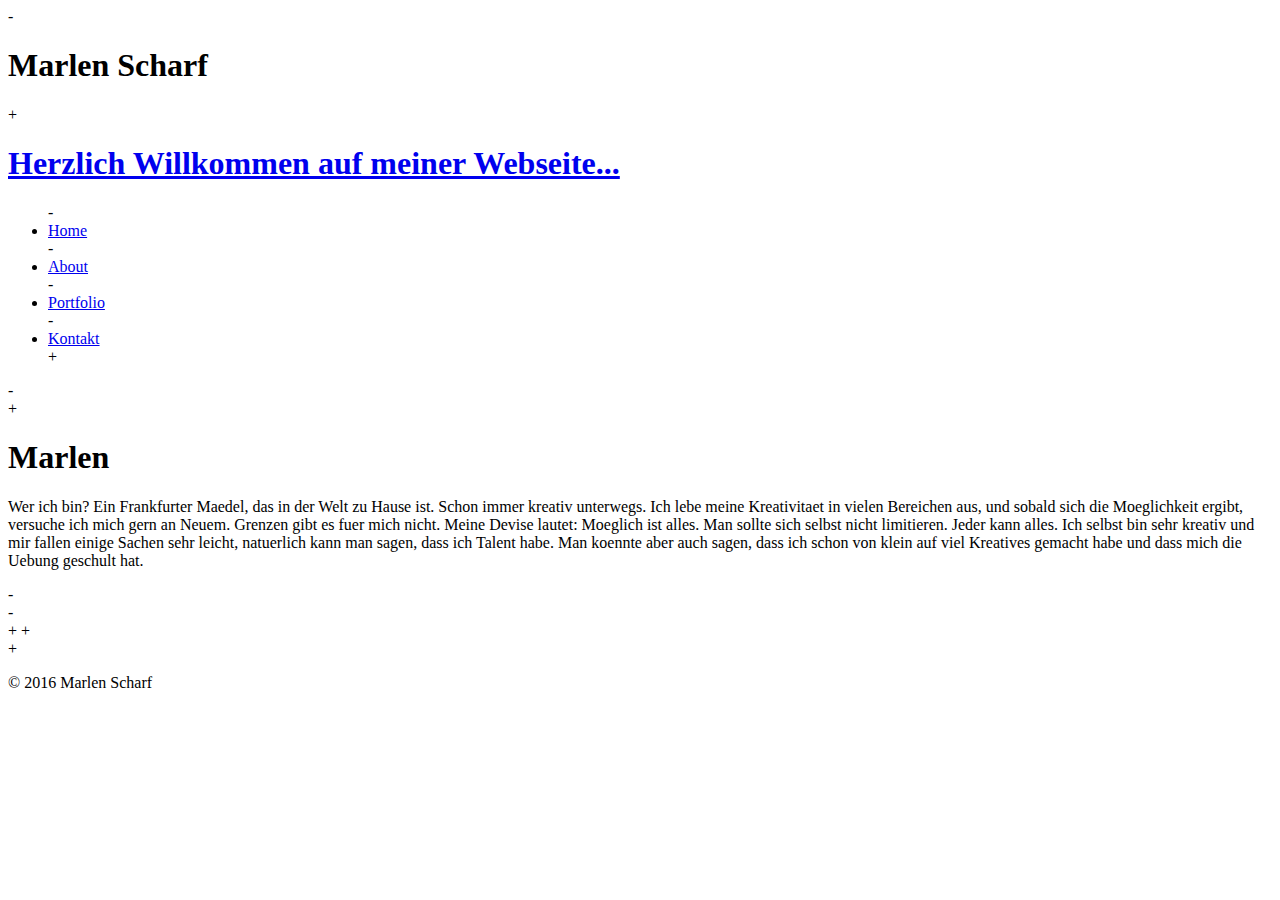
==== about.html @ 155c3655 "add html" ====
<html>
<head>
  <meta charset="utf-8">
  <title>About me</title>
  <link rel="stylesheet" href="css/stylesheet.css" />
</head>
<body>

   <header class="header">
-    <h1>Marlen Scharf</h1>
+    <h1 class="logo"><a href="/">Herzlich Willkommen auf meiner Webseite...</a></h1>

     <nav class="main-nav">
       <ul>
-        <li><a href="index.html">Home</a></li>
-        <li><a href="about.html">About</a></li>
-        <li><a href="portfolio.html">Portfolio</a></li>
-        <li><a href="contact.html">Kontakt</a></li>
+
       </ul>
     </nav>
   </header>

-  <div class="container">
+  <main class="content">

     <section class="intro">
       <h1>Marlen
</h1>
       <p>Wer ich bin? Ein Frankfurter Maedel, das in der Welt zu Hause ist. Schon immer kreativ unterwegs. Ich lebe meine Kreativitaet in vielen Bereichen aus, und sobald sich die Moeglichkeit ergibt, versuche ich mich gern an Neuem. Grenzen gibt es fuer mich nicht. Meine Devise lautet: Moeglich ist alles. Man sollte sich selbst nicht limitieren. Jeder kann alles. Ich selbst bin sehr kreativ und mir fallen einige Sachen sehr leicht, natuerlich kann man sagen, dass ich Talent habe. Man koennte aber auch sagen, dass ich schon von klein auf viel Kreatives gemacht habe und dass mich die Uebung geschult hat.
</p>
     </section>

-  </div>

-  <footer class="footer">
+  </main>

+  <footer class="footer">
+    <p>© 2016 Marlen Scharf</p>
   </footer>

 </body>
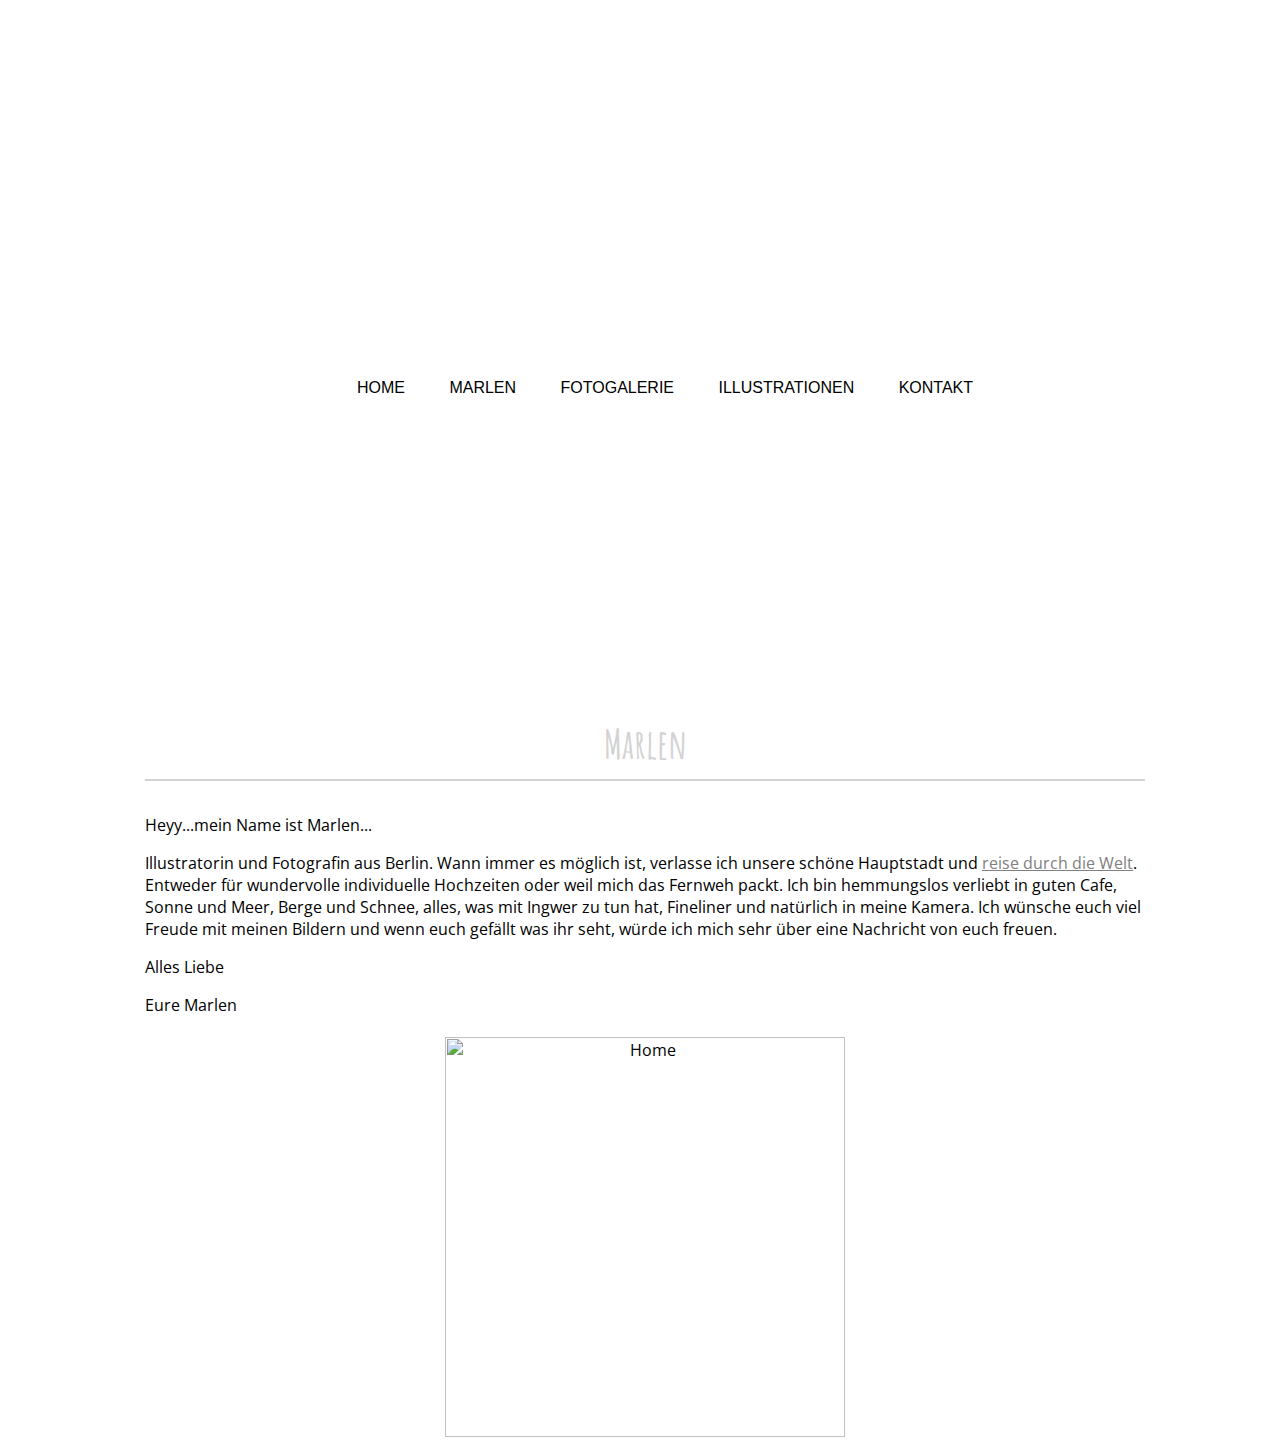
==== commit 17514a29: "add images new" ====
--- a/about.html
+++ b/about.html
@@ -1,43 +1,63 @@
 <html>
 <head>
   <meta charset="utf-8">
-  <title>About me</title>
-  <link rel="stylesheet" href="css/stylesheet.css" />
+  <title>Welcome to my Website...</title>
+
+  <link href='https://fonts.googleapis.com/css?family=Amatic+SC:400,700' rel='stylesheet' type='text/css'>
+  <link href='https://fonts.googleapis.com/css?family=Open+Sans+Condensed:300,300italic,700' rel='stylesheet' type='text/css'>
+  <link rel="stylesheet" href="css/stylesheet.css" media="screen, protection"/>
+  <meta name="viewport" content="width=device-width, initial-scale=1.0">
+
 </head>
+
 <body>
 
-   <header class="header">
--    <h1>Marlen Scharf</h1>
-+    <h1 class="logo"><a href="/">Herzlich Willkommen auf meiner Webseite...</a></h1>
+  <header class="header">
 
-     <nav class="main-nav">
-       <ul>
--        <li><a href="index.html">Home</a></li>
--        <li><a href="about.html">About</a></li>
--        <li><a href="portfolio.html">Portfolio</a></li>
--        <li><a href="contact.html">Kontakt</a></li>
-+
-       </ul>
-     </nav>
-   </header>
+      <h1>FOTOGRAFIE & ILLUSTRATION</h1>
 
--  <div class="container">
-+  <main class="content">
+  </header>
 
-     <section class="intro">
-       <h1>Marlen
+  <nav class="main-nav">
+    <ul>
+        <li><a href="index.html">HOME</a></li>
+        <li><a href="about.html">MARLEN</a></li>
+        <li><a href="fotogalerie.html">FOTOGALERIE</a></li>
+        <li><a href="illustrationen.html">ILLUSTRATIONEN</a></li>
+        <li><a href="kontakt.html">KONTAKT</a></li>
+  </nav>
+
+<div class="outerwrapper">
+  <div class="wrapper">
+
+
+
+
+
+
+<section class="intro">
+  <h2>Marlen
 </h1>
-       <p>Wer ich bin? Ein Frankfurter Maedel, das in der Welt zu Hause ist. Schon immer kreativ unterwegs. Ich lebe meine Kreativitaet in vielen Bereichen aus, und sobald sich die Moeglichkeit ergibt, versuche ich mich gern an Neuem. Grenzen gibt es fuer mich nicht. Meine Devise lautet: Moeglich ist alles. Man sollte sich selbst nicht limitieren. Jeder kann alles. Ich selbst bin sehr kreativ und mir fallen einige Sachen sehr leicht, natuerlich kann man sagen, dass ich Talent habe. Man koennte aber auch sagen, dass ich schon von klein auf viel Kreatives gemacht habe und dass mich die Uebung geschult hat.
+  <p>Heyy...mein Name ist Marlen...
+    <p>Illustratorin und Fotografin aus Berlin.
+
+Wann immer es möglich ist, verlasse ich unsere schöne Hauptstadt und <a title="#""Travel" href="http://marlens-photography.tumblr.com/" data-mce-href="http://marlens-photography.tumblr.com/"> reise durch die Welt</a>. Entweder für wundervolle individuelle Hochzeiten oder weil mich das Fernweh packt. Ich bin hemmungslos verliebt in guten Cafe, Sonne und Meer, Berge und Schnee, alles, was mit Ingwer zu tun hat, Fineliner und natürlich in meine Kamera. Ich wünsche euch viel Freude mit meinen Bildern und wenn euch gefällt was ihr seht, würde ich mich sehr über eine Nachricht von euch freuen.</p>
+
+Alles Liebe
+
+<p>Eure Marlen</p>
+
 </p>
-     </section>
+</section>
 
--  </div>
+<div class="images">
+  <img src="images/2 Gesichter_30x40.jpg" alt="Home" class="image">
 
--  <footer class="footer">
-+  </main>
+</div>
 
-+  <footer class="footer">
-+    <p>© 2016 Marlen Scharf</p>
-   </footer>
+</div>
+</div>
 
- </body>
+
+</body>
+</html>
--- a/css/stylesheet.css
+++ b/css/stylesheet.css
@@ -0,0 +1,191 @@
+.wrapper{
+  margin-left: auto;
+  margin-right: auto;
+
+  width: 1000px;
+  padding-left: 20px;
+  padding-bottom: 0px;
+  padding-top: 10px;
+  padding-right: 10px;
+}
+.main-nav{
+background-color: rgba(255, 255, 255, 0.9);
+width: 100%;
+padding-left: 20px;
+padding-bottom: 20px;
+padding-top: 10px;
+padding-right: 10px;
+}
+
+.main-nav dt {
+  display: inline-block;
+  margin-right: 100px;
+  margin-left: 100px;
+}
+
+
+.outerwrapper{
+	background-color: rgba(255, 255, 255, 0.9);
+	width: 100%;
+	margin-top: 10%;
+  border-top: 10%;
+  padding-top: 10%;
+  margin-left: auto;
+  margin-right: auto;
+}
+
+header{
+  margin-top: 50px;
+  margin-bottom: 0px;
+  padding-left: 50px;
+  padding-bottom: 0px;
+  padding-top: 10px;
+  padding-right: 10px;
+}
+
+h1{
+  text-align: center;
+  font-family: 'Amatic SC',cursive;
+  font-size: 75pt;
+  font-style:normal;
+  color: white;
+
+  padding-bottom: 25px;
+	margin-left: auto;
+  margin-right: auto;
+
+
+}
+
+h2{
+  text-align: center;
+  font-family: 'Amatic SC', cursive;
+  font-size: 30pt;
+  font-style:normal;
+  color:lightgrey;
+  border-bottom: 2px solid  lightgrey;
+  padding-bottom: 10px;
+}
+
+h6{
+  text-align: center;
+  font-family: 'Amatic SC', cursive;
+  font-size: 30pt;
+  font-style:normal;
+  color:lightgrey;
+  border-bottom: 2px solid  lightgrey;
+  padding-bottom: 20px;
+}
+body{
+  background-color: white;
+	background: url(../images/1.jpg) no-repeat fixed;
+	background-size: cover;
+  font-family: 'Open Sans Condensed', sans-serif;
+	display: flex;
+  flex-flow: row wrap;
+}
+
+header, nav, footer{
+  flex: 1 100%;
+}
+
+.main-nav{
+  display: flex;
+   justify-content: space-between;
+   flex-direction: row;
+   align-items: center;
+   font-family: Helvetica;
+}
+
+.main-nav a {
+  text-decoration: none;
+  color: black;
+}
+.main-nav li:hover {
+  color: #b6b5b6;
+  transition-timing-function: 0.8s;
+	border-bottom: solid  #b6b5b6 3px;
+
+}
+
+.image{
+  display: inline-block;
+  margin-left: 0px;
+  margin-right: 0px;
+
+  width: auto;
+  padding-left: 5px;
+  padding-bottom: 5px;
+  padding-top: 5px;
+  padding-right: 5px;
+  text-align: center;
+  justify-content:space-between;
+
+    height: 400px;
+}
+
+.images{
+  text-align: center;
+  flex direction: row;
+
+}
+
+.wrappersites{
+  margin-left: auto;
+  margin-right: auto;
+  width: 660px;
+  padding-left: 20px;
+  padding-bottom: 20px;
+  padding-top: 10px;
+  padding-right: 10px;
+}
+
+.main-nav-sites{
+  display: flex;
+   justify-content: space-around;
+   flex-direction: row;
+   align-items: baseline;
+   font-family: Helvetica;
+ }
+.link a:hover
+.main-nav-sites a {
+  text-decoration: none;
+  color: lightgrey;
+}
+.main-nav-sites a:hover {
+  color: lightgrey;
+  transition-timing-function: 0.5s;
+}
+
+a {
+  color: grey;
+}
+a:hover {
+  color:grey;
+}
+
+li{
+  list-style: none;
+  display: inline;
+  padding-left: 20px;
+  padding-bottom: 23px;
+  padding-bottom: 23px;
+  padding-top: 10px;
+  padding-right: 10px;
+}
+ul {
+  margin: 15px auto 5px;
+}
+
+li a {
+  padding-right: 10px;
+}
+
+
+@media screen and (max-width: 630px) {
+  li {
+    display: block;
+    text-align: center;
+  }
+
+}
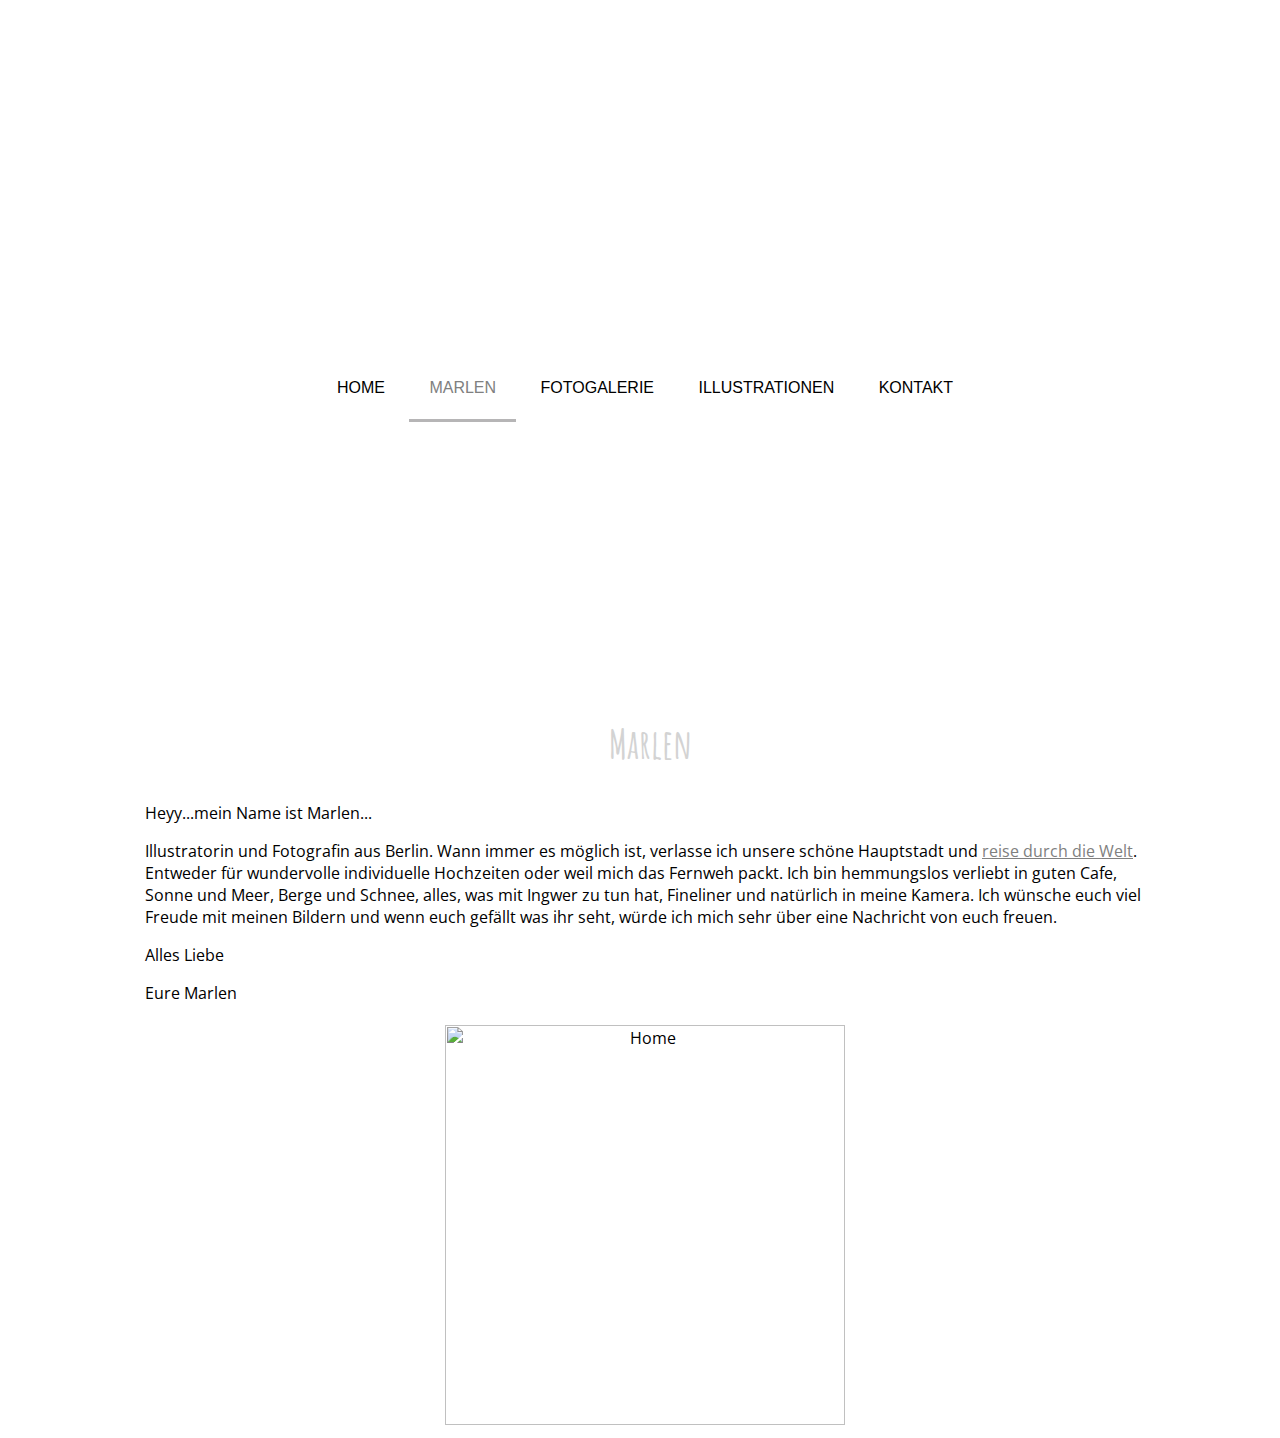
==== commit a6b09fa9: "new design" ====
--- a/about.html
+++ b/about.html
@@ -21,7 +21,7 @@
   <nav class="main-nav">
     <ul>
         <li><a href="index.html">HOME</a></li>
-        <li><a href="about.html">MARLEN</a></li>
+        <li class="active"><a href="about.html">MARLEN</a></li>
         <li><a href="fotogalerie.html">FOTOGALERIE</a></li>
         <li><a href="illustrationen.html">ILLUSTRATIONEN</a></li>
         <li><a href="kontakt.html">KONTAKT</a></li>
@@ -41,7 +41,7 @@
   <p>Heyy...mein Name ist Marlen...
     <p>Illustratorin und Fotografin aus Berlin.
 
-Wann immer es möglich ist, verlasse ich unsere schöne Hauptstadt und <a title="#""Travel" href="http://marlens-photography.tumblr.com/" data-mce-href="http://marlens-photography.tumblr.com/"> reise durch die Welt</a>. Entweder für wundervolle individuelle Hochzeiten oder weil mich das Fernweh packt. Ich bin hemmungslos verliebt in guten Cafe, Sonne und Meer, Berge und Schnee, alles, was mit Ingwer zu tun hat, Fineliner und natürlich in meine Kamera. Ich wünsche euch viel Freude mit meinen Bildern und wenn euch gefällt was ihr seht, würde ich mich sehr über eine Nachricht von euch freuen.</p>
+Wann immer es möglich ist, verlasse ich unsere schöne Hauptstadt und <a title="#""Travel" href="https://www.instagram.com/lenmaronmyown/" data-mce-href="https://www.instagram.com/lenmaronmyown/"> reise durch die Welt</a>. Entweder für wundervolle individuelle Hochzeiten oder weil mich das Fernweh packt. Ich bin hemmungslos verliebt in guten Cafe, Sonne und Meer, Berge und Schnee, alles, was mit Ingwer zu tun hat, Fineliner und natürlich in meine Kamera. Ich wünsche euch viel Freude mit meinen Bildern und wenn euch gefällt was ihr seht, würde ich mich sehr über eine Nachricht von euch freuen.</p>
 
 Alles Liebe
 
--- a/css/stylesheet.css
+++ b/css/stylesheet.css
@@ -1,3 +1,12 @@
+body{
+  background-color: white;
+	background: url(../images/1.jpg) no-repeat fixed;
+	background-size: cover;
+  font-family: 'Open Sans Condensed', sans-serif;
+	display: flex;
+  flex-flow: row wrap;
+}
+
 .wrapper{
   margin-left: auto;
   margin-right: auto;
@@ -10,11 +19,15 @@
 }
 .main-nav{
 background-color: rgba(255, 255, 255, 0.9);
-width: 100%;
+max-width: 690px;
+margin: 0 auto;
 padding-left: 20px;
 padding-bottom: 20px;
 padding-top: 10px;
 padding-right: 10px;
+
+
+
 }
 
 .main-nav dt {
@@ -35,60 +48,62 @@
 }
 
 header{
-  margin-top: 50px;
-  margin-bottom: 0px;
-  padding-left: 50px;
-  padding-bottom: 0px;
-  padding-top: 10px;
-  padding-right: 10px;
+  margin-top: 60px;
+}
+
+h1,h2,h6 {
+  font-family: 'Amatic SC',cursive;
+  text-align: center;
+  font-style:normal;
 }
 
 h1{
-  text-align: center;
-  font-family: 'Amatic SC',cursive;
   font-size: 75pt;
-  font-style:normal;
   color: white;
-
   padding-bottom: 25px;
 	margin-left: auto;
   margin-right: auto;
-
-
-}
-
-h2{
+}
+
+h2 {
+  font-size: 30pt;
+  color:lightgrey;
+  padding-left: 10px;
+}
+
+h6 {
+  font-size: 30pt;
+  color:lightgrey;
+  padding-left: 10px;
+  border-top: 2px solid lightgrey;
+  border-bottom: 2px solid lightgrey;
+  padding: 20px;
+  width: 930px;
+  margin-left: 8px;
+  margin-top: 100px;
+}
+
+.text {
+  width: 100%;
+  margin-top: -50px;
+}
+
+
+header, nav, footer{
+  flex: 1 100%;
+}
+
+.Untertitel{
+  width: 100%;
+  margin: 0 auto 0 auto;
   text-align: center;
   font-family: 'Amatic SC', cursive;
   font-size: 30pt;
   font-style:normal;
   color:lightgrey;
-  border-bottom: 2px solid  lightgrey;
-  padding-bottom: 10px;
-}
-
-h6{
-  text-align: center;
-  font-family: 'Amatic SC', cursive;
-  font-size: 30pt;
-  font-style:normal;
-  color:lightgrey;
-  border-bottom: 2px solid  lightgrey;
   padding-bottom: 20px;
-}
-body{
-  background-color: white;
-	background: url(../images/1.jpg) no-repeat fixed;
-	background-size: cover;
-  font-family: 'Open Sans Condensed', sans-serif;
-	display: flex;
-  flex-flow: row wrap;
-}
-
-header, nav, footer{
-  flex: 1 100%;
-}
-
+
+}
 .main-nav{
   display: flex;
    justify-content: space-between;
@@ -101,11 +116,10 @@
   text-decoration: none;
   color: black;
 }
-.main-nav li:hover {
+.main-nav li:hover, .active {
   color: #b6b5b6;
   transition-timing-function: 0.8s;
 	border-bottom: solid  #b6b5b6 3px;
-
 }
 
 .image{
@@ -120,7 +134,6 @@
   padding-right: 5px;
   text-align: center;
   justify-content:space-between;
-
     height: 400px;
 }
 
@@ -160,7 +173,7 @@
 a {
   color: grey;
 }
-a:hover {
+a:hover, .active a {
   color:grey;
 }
 
@@ -169,16 +182,21 @@
   display: inline;
   padding-left: 20px;
   padding-bottom: 23px;
-  padding-bottom: 23px;
   padding-top: 10px;
   padding-right: 10px;
 }
 ul {
   margin: 15px auto 5px;
+  padding:0;
 }
 
 li a {
   padding-right: 10px;
+}
+
+.footer {
+  background-color: white;
+  width: 100%;
 }
 
 
